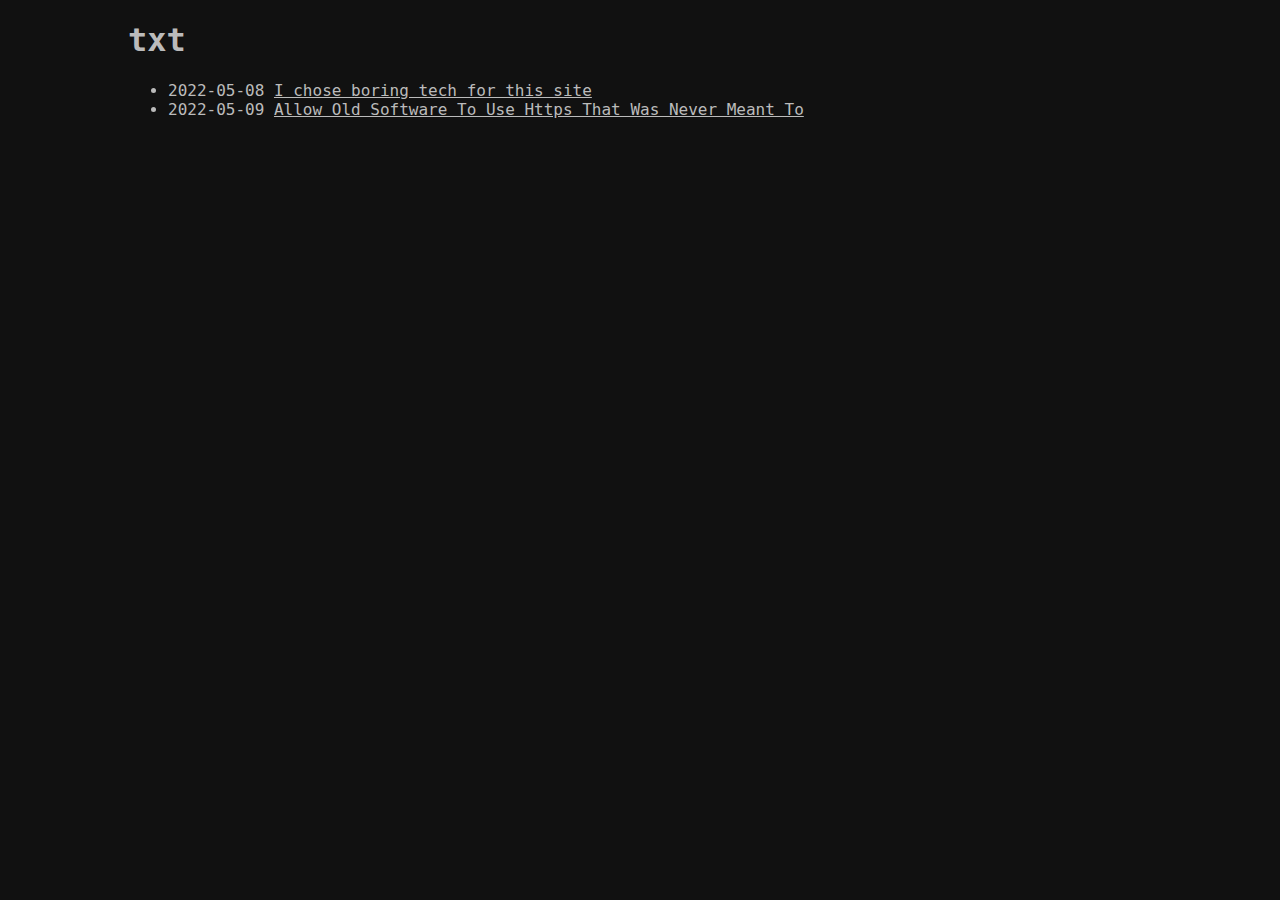
==== txt/index.html @ e75b6898 "published from: f7fe1ea62052a59e582cd2f957a78a91b17c5ecb" ====
<!DOCTYPE html>
<html>
<head>
<meta charset="utf-8" />
<meta name="viewport" content="width=device-width,initial-scale=1" />
<meta name="author" content="Piraty" />
<meta name="date" scheme="YYYY-MM-DD" content="2022-08-02" />
<link rel="stylesheet" href="../style.css" />
<title>Piraty&#47;txt</title>
</head>
<body>

<h1 id="txt">txt</h1>

<ul>
<li>2022-05-08 <a href="./blog-intro.html">I chose boring tech for this site</a></li>
<li>2022-05-09 <a href="./socat-ssl-proxy.html">Allow Old Software To Use Https That Was Never Meant To</a></li>
</ul>
</body>
</html>
---- style.css ----
html {
	background-color:#111111;

	font-family:monospace,sans-serif;
	color:#BBBBBB;
}

body {
	margin:auto;
	max-width:80%;
}

footer {
	border:10px;
	border-color:red;
}

footer p {
	border:10px;
	margin:auto;
}

a {
	color:inherit;
}
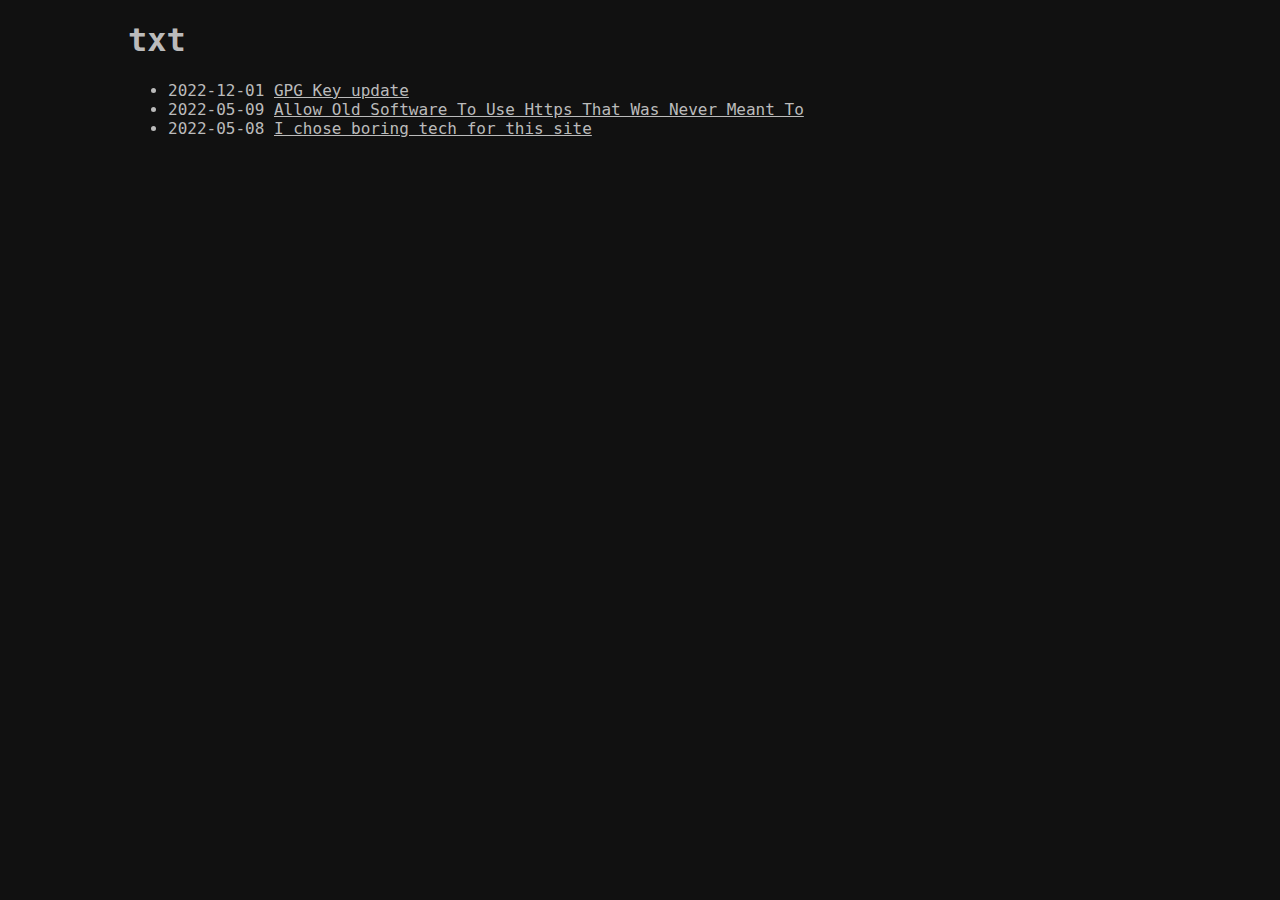
==== commit 286e6111: "published from: cc4f8bcf4889ae08e6faa5872d0c98bcc225b77d" ====
--- a/txt/index.html
+++ b/txt/index.html
@@ -4,7 +4,7 @@
 <meta charset="utf-8" />
 <meta name="viewport" content="width=device-width,initial-scale=1" />
 <meta name="author" content="Piraty" />
-<meta name="date" scheme="YYYY-MM-DD" content="2022-08-02" />
+<meta name="date" scheme="YYYY-MM-DD" content="2022-12-01" />
 <link rel="stylesheet" href="../style.css" />
 <title>Piraty&#47;txt</title>
 </head>
@@ -13,8 +13,9 @@
 <h1 id="txt">txt</h1>
 
 <ul>
+<li>2022-12-01 <a href="./gpg-key-update-2022-12-01.html">GPG Key update</a></li>
+<li>2022-05-09 <a href="./socat-ssl-proxy.html">Allow Old Software To Use Https That Was Never Meant To</a></li>
 <li>2022-05-08 <a href="./blog-intro.html">I chose boring tech for this site</a></li>
-<li>2022-05-09 <a href="./socat-ssl-proxy.html">Allow Old Software To Use Https That Was Never Meant To</a></li>
 </ul>
 </body>
 </html>
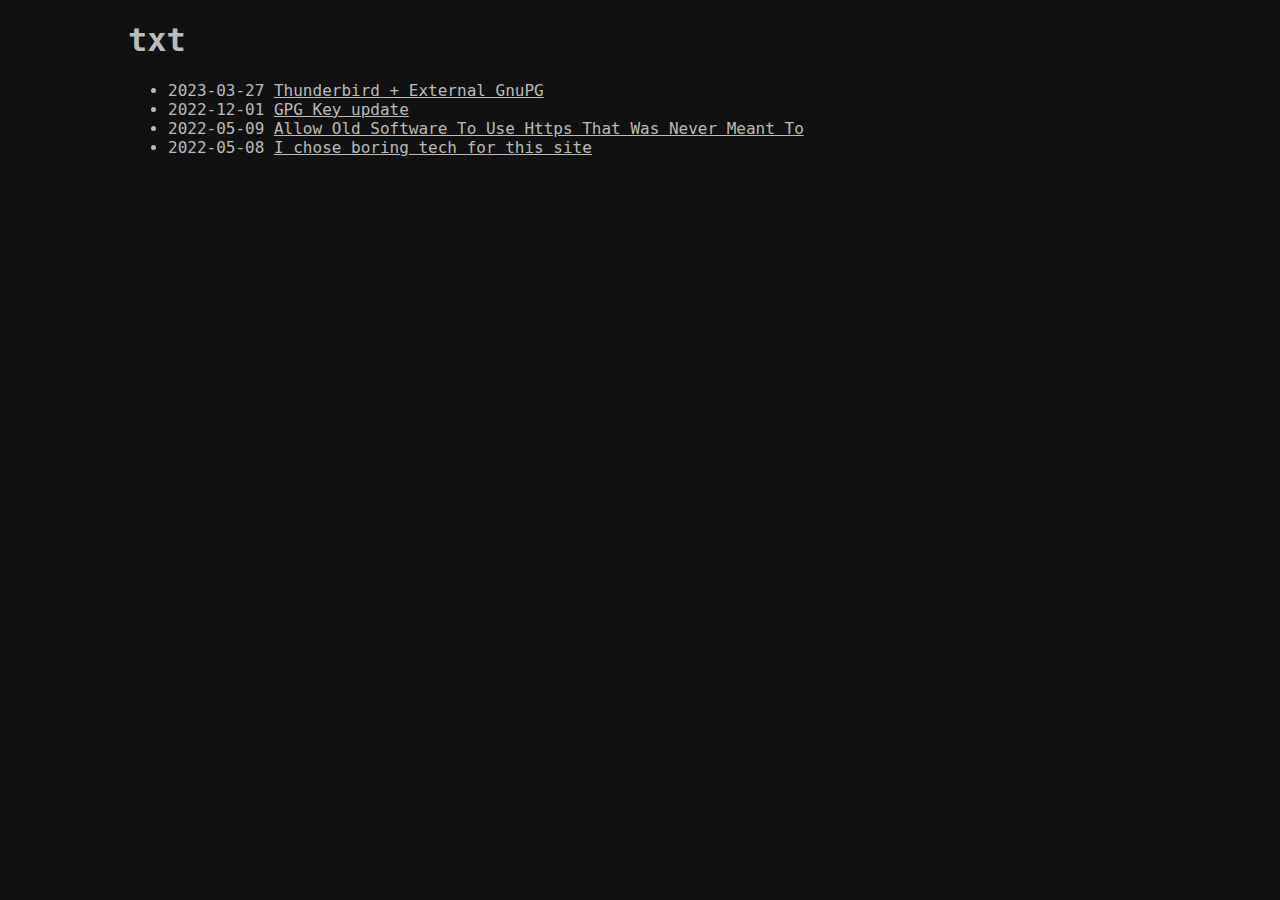
==== commit 7187ff36: "published from: d9367e0e4e5cddbda3cda5b936e11711dbc3fab2" ====
--- a/txt/index.html
+++ b/txt/index.html
@@ -4,7 +4,7 @@
 <meta charset="utf-8" />
 <meta name="viewport" content="width=device-width,initial-scale=1" />
 <meta name="author" content="Piraty" />
-<meta name="date" scheme="YYYY-MM-DD" content="2022-12-01" />
+<meta name="date" scheme="YYYY-MM-DD" content="2023-03-27" />
 <link rel="stylesheet" href="../style.css" />
 <title>Piraty&#47;txt</title>
 </head>
@@ -13,6 +13,7 @@
 <h1 id="txt">txt</h1>
 
 <ul>
+<li>2023-03-27 <a href="./thunderbird-external-gnupg.html">Thunderbird + External GnuPG</a></li>
 <li>2022-12-01 <a href="./gpg-key-update-2022-12-01.html">GPG Key update</a></li>
 <li>2022-05-09 <a href="./socat-ssl-proxy.html">Allow Old Software To Use Https That Was Never Meant To</a></li>
 <li>2022-05-08 <a href="./blog-intro.html">I chose boring tech for this site</a></li>
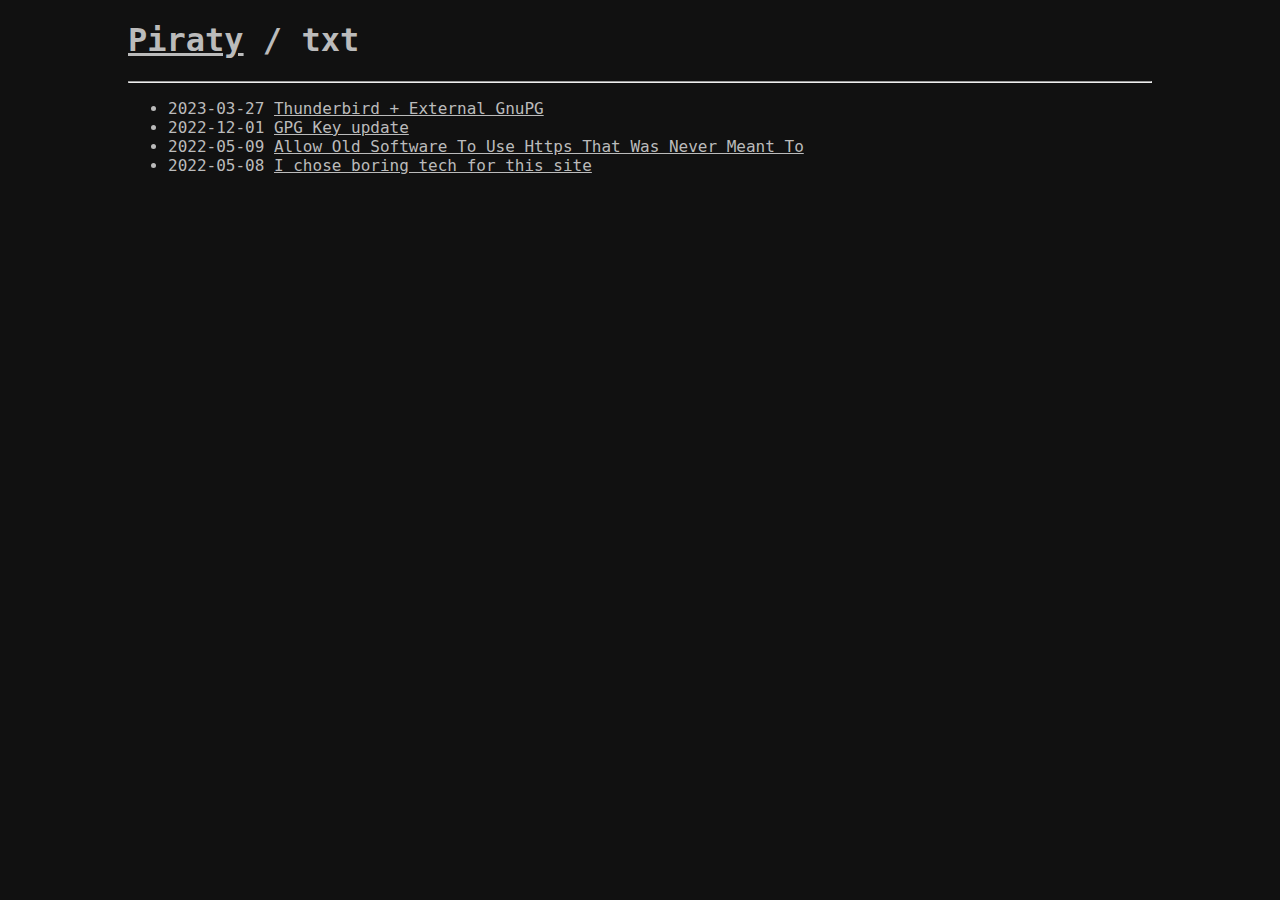
==== commit 0780cab0: "published from: a5d889e (txt/*: add header for navigation, 2023-07-23)" ====
--- a/txt/index.html
+++ b/txt/index.html
@@ -9,9 +9,8 @@
 <title>Piraty&#47;txt</title>
 </head>
 <body>
-
-<h1 id="txt">txt</h1>
-
+<h1 id="piraty-txt"><a href="../index.html">Piraty</a> &#47; txt</h1>
+<hr/>
 <ul>
 <li>2023-03-27 <a href="./thunderbird-external-gnupg.html">Thunderbird + External GnuPG</a></li>
 <li>2022-12-01 <a href="./gpg-key-update-2022-12-01.html">GPG Key update</a></li>
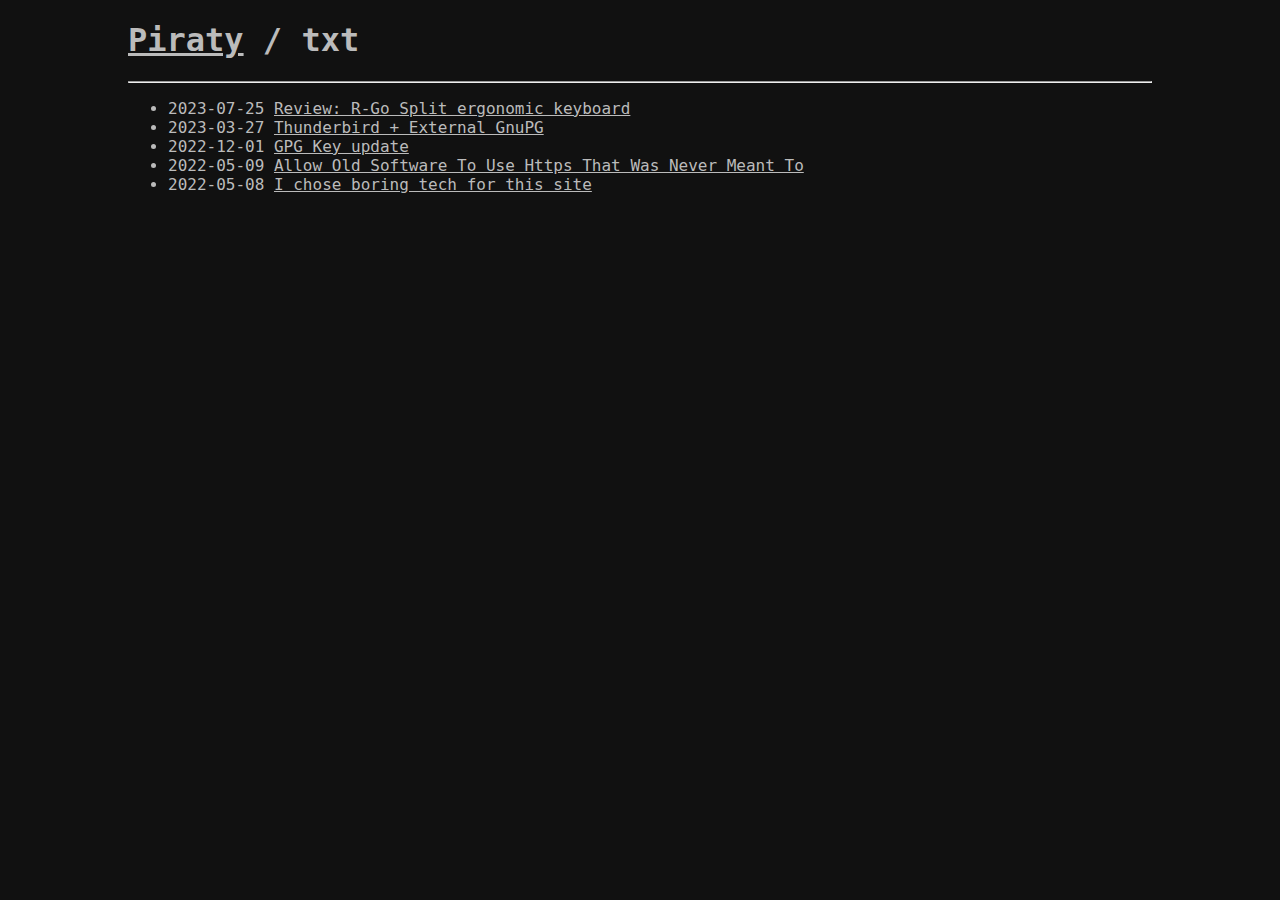
==== commit c3653d8c: "published from: 2319e82 (txt/review-rgo-split.md: add, 2023-07-25)" ====
--- a/txt/index.html
+++ b/txt/index.html
@@ -4,7 +4,7 @@
 <meta charset="utf-8" />
 <meta name="viewport" content="width=device-width,initial-scale=1" />
 <meta name="author" content="Piraty" />
-<meta name="date" scheme="YYYY-MM-DD" content="2023-03-27" />
+<meta name="date" scheme="YYYY-MM-DD" content="2023-07-25" />
 <link rel="stylesheet" href="../style.css" />
 <title>Piraty&#47;txt</title>
 </head>
@@ -12,6 +12,7 @@
 <h1 id="piraty-txt"><a href="../index.html">Piraty</a> &#47; txt</h1>
 <hr/>
 <ul>
+<li>2023-07-25 <a href="./review-rgo-split.html">Review: R-Go Split ergonomic keyboard</a></li>
 <li>2023-03-27 <a href="./thunderbird-external-gnupg.html">Thunderbird + External GnuPG</a></li>
 <li>2022-12-01 <a href="./gpg-key-update-2022-12-01.html">GPG Key update</a></li>
 <li>2022-05-09 <a href="./socat-ssl-proxy.html">Allow Old Software To Use Https That Was Never Meant To</a></li>
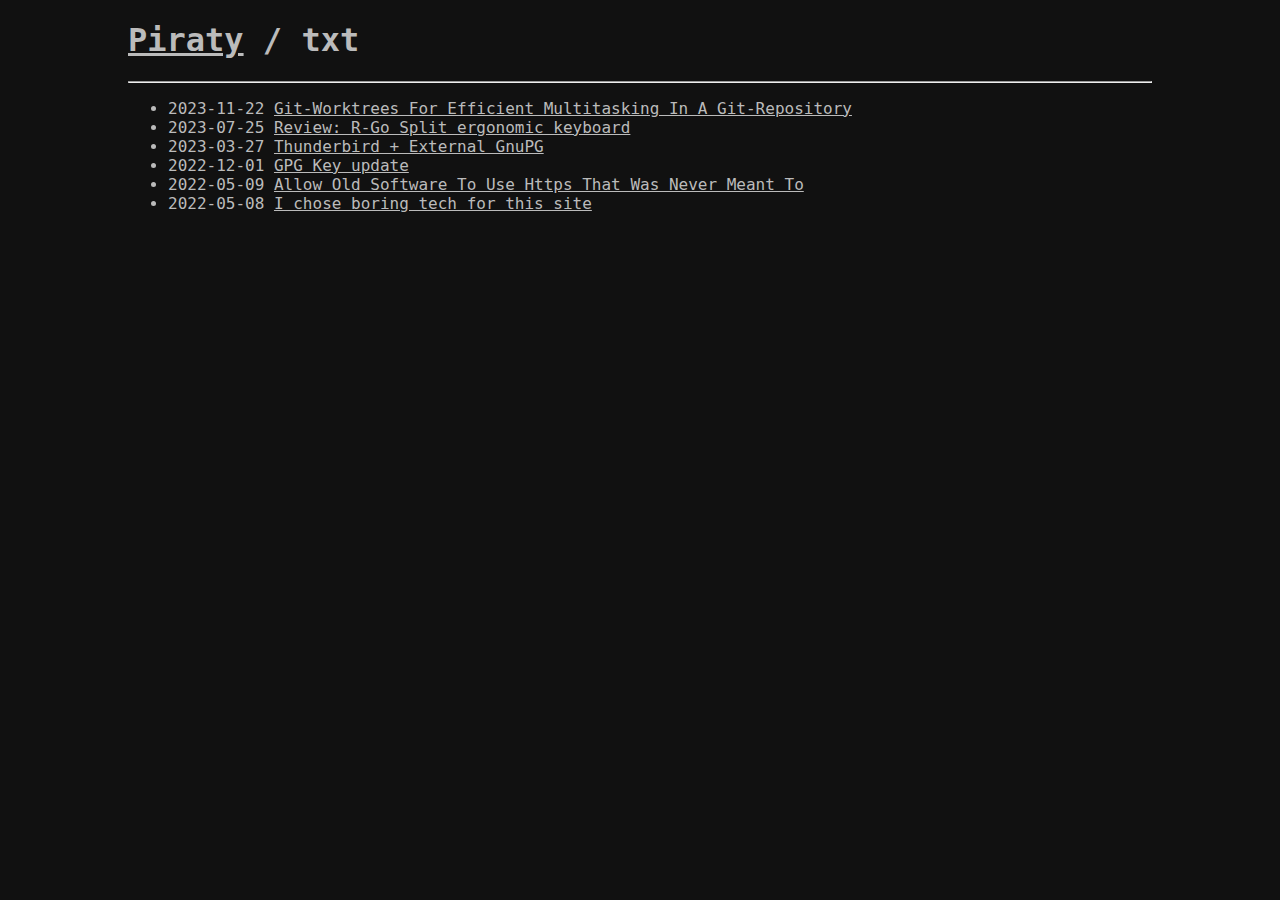
==== commit fc4ce5af: "published from: 81008b4 (txt/git-worktrees-multitasking.md: add, 2023-11-23)" ====
--- a/txt/index.html
+++ b/txt/index.html
@@ -12,6 +12,7 @@
 <h1 id="piraty-txt"><a href="../index.html">Piraty</a> &#47; txt</h1>
 <hr/>
 <ul>
+<li>2023-11-22 <a href="./git-worktrees-multitasking.html">Git-Worktrees For Efficient Multitasking In A Git-Repository</a></li>
 <li>2023-07-25 <a href="./review-rgo-split.html">Review: R-Go Split ergonomic keyboard</a></li>
 <li>2023-03-27 <a href="./thunderbird-external-gnupg.html">Thunderbird + External GnuPG</a></li>
 <li>2022-12-01 <a href="./gpg-key-update-2022-12-01.html">GPG Key update</a></li>
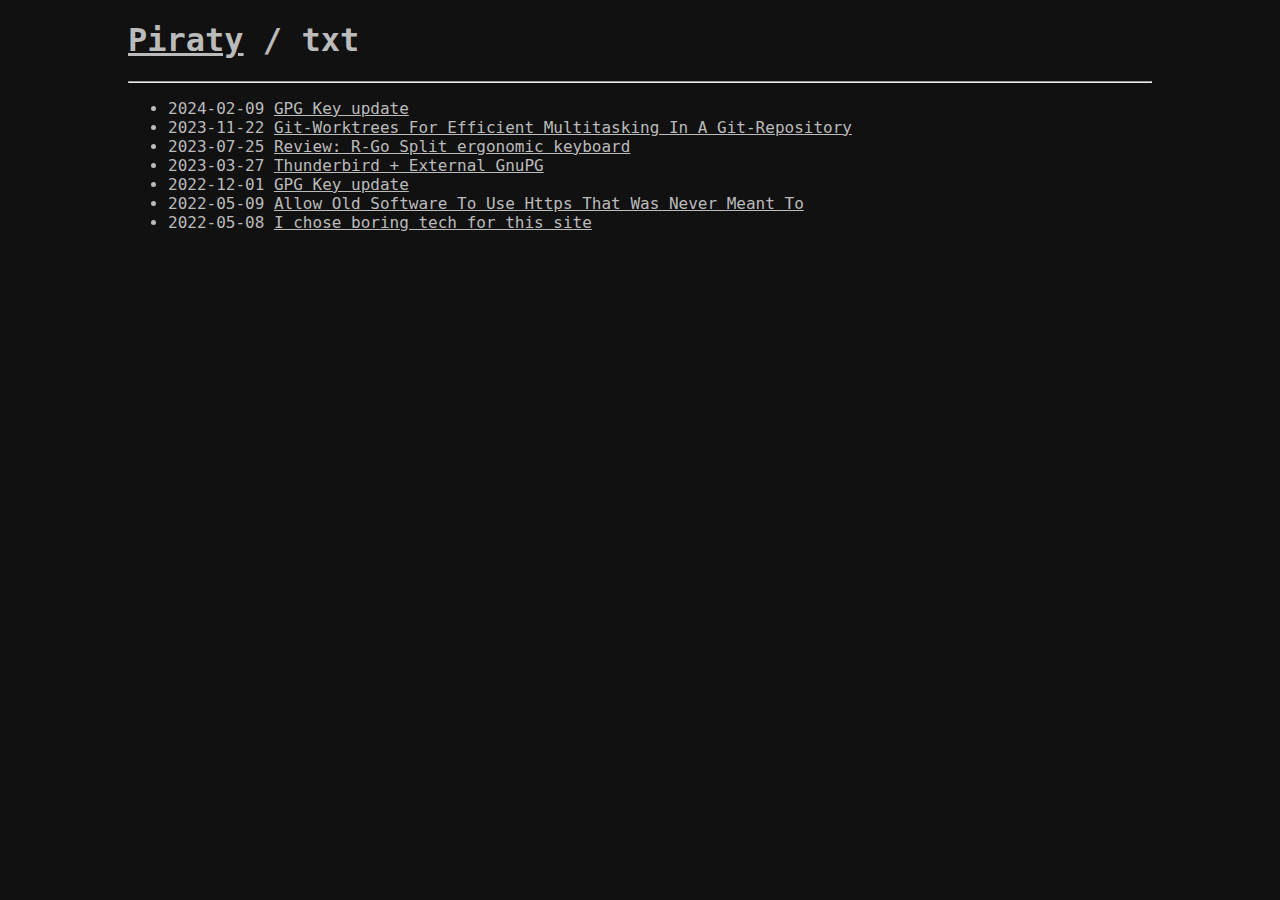
==== commit 7e289d7c: "published from: 39ee855 (txt/index: add entry for gpg key update, 2024-02-10)" ====
--- a/txt/index.html
+++ b/txt/index.html
@@ -12,6 +12,7 @@
 <h1 id="piraty-txt"><a href="../index.html">Piraty</a> &#47; txt</h1>
 <hr/>
 <ul>
+<li>2024-02-09 <a href="./gpg-key-update-2024-02-09.html">GPG Key update</a></li>
 <li>2023-11-22 <a href="./git-worktrees-multitasking.html">Git-Worktrees For Efficient Multitasking In A Git-Repository</a></li>
 <li>2023-07-25 <a href="./review-rgo-split.html">Review: R-Go Split ergonomic keyboard</a></li>
 <li>2023-03-27 <a href="./thunderbird-external-gnupg.html">Thunderbird + External GnuPG</a></li>
